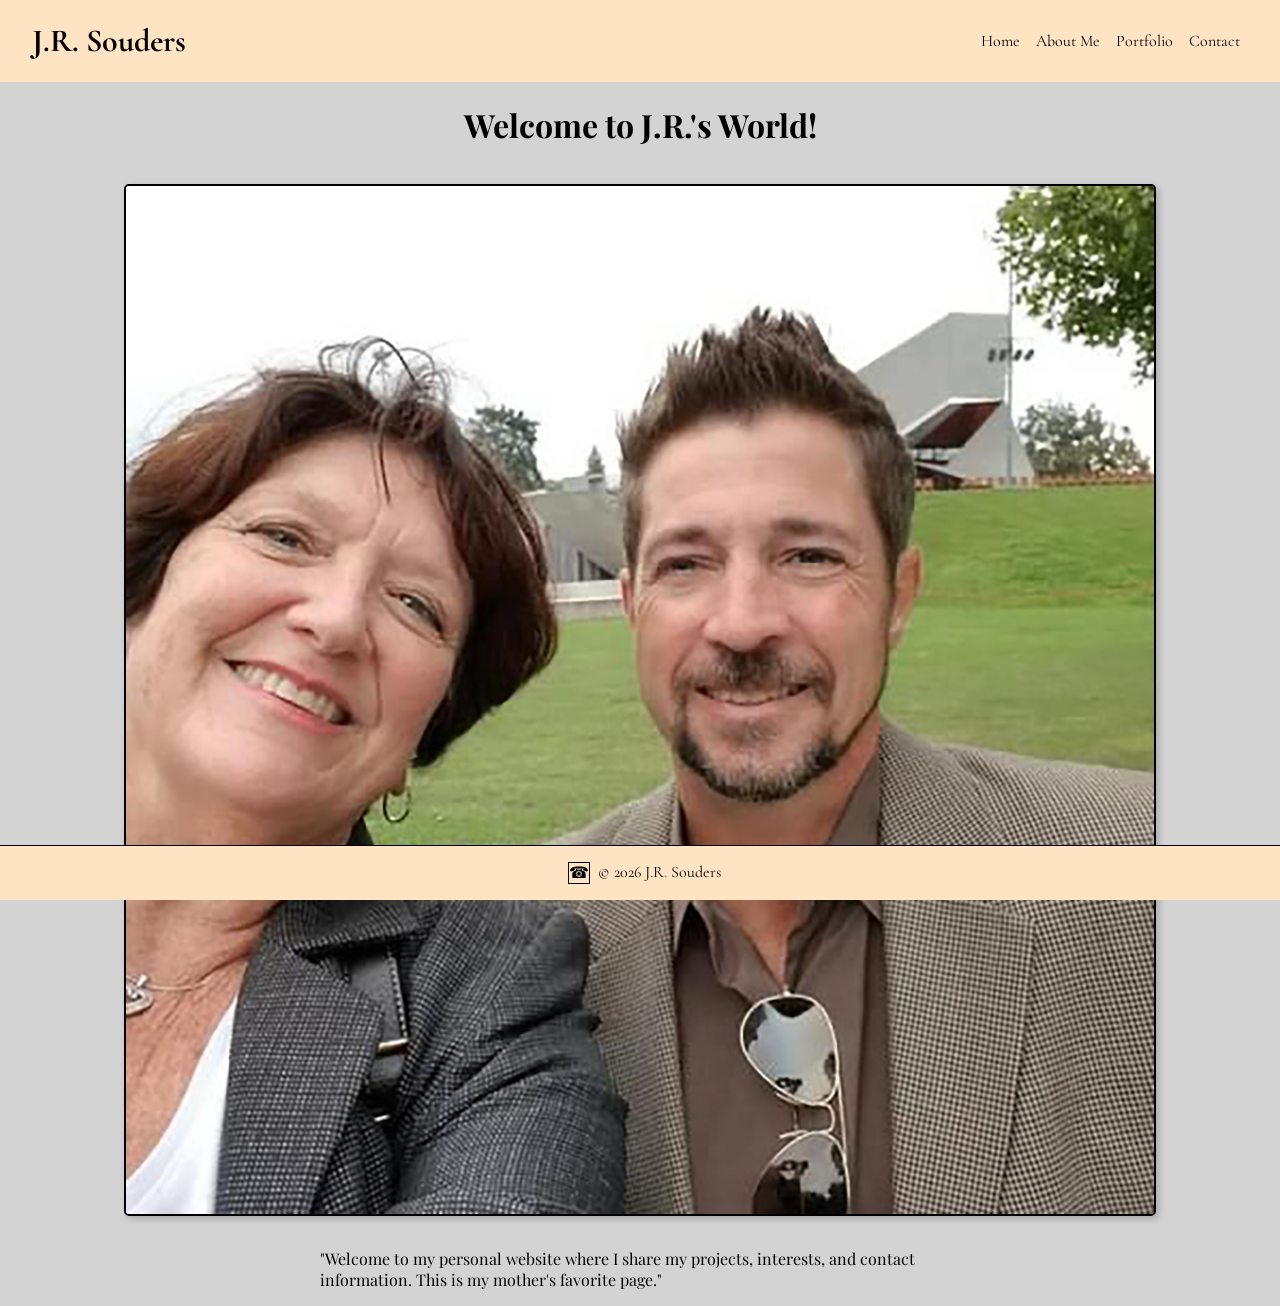
==== index.html @ f0039ef6 "Add project links and details to the images" ====
<!doctype html>
<html lang="en">
  <head>
    <meta charset="UTF-8" />
    <meta name="viewport" content="width=device-width, initial-scale=1.0" />
    <title>Document</title>

    <link rel="stylesheet" href="style.css" />
    <link rel="preconnect" href="https://fonts.googleapis.com" />
    <link rel="preconnect" href="https://fonts.gstatic.com" crossorigin />
    <link
      href="https://fonts.googleapis.com/css2?family=Cormorant+Garamond:ital,wght@0,300..700;1,300..700&family=Playfair+Display:ital,wght@0,400..900;1,400..900&display=swap"
      rel="stylesheet"
    />
  </head>
  <body>
    <header class="cormorant-garamond-normal">
      <h1><a href="index.html">J.R. Souders</a></h1>
      <nav>
        <a href="index.html">Home</a>

        <a href="about.html">About Me</a>

        <a href="portfolio.html">Portfolio</a>

        <a href="contact.html">Contact</a>
      </nav>
    </header>
    <main class="playfair-display-normal">
      <h1>Welcome to J.R.'s World!</h1>

      <img
        src="Yep.jpg"
        alt="Placeholder image on the home page; no subject or scene is shown."
      />
      <p>
        "Welcome to my personal website where I share my projects, interests,
        and contact information. This is my mother's favorite page."
      </p>
    </main>
    <footer class="cormorant-garamond-normal">
      <span style="font-size: 1em; margin-right: 0.5em">&#9742;</span>&copy;
      2026 J.R. Souders
    </footer>
  </body>
</html>
---- style.css ----
body {
  background-color: lightgray;
  margin: 0;
  padding: 0;
}

header {
  display: flex;
  flex-grow: 1;
  padding: 0 2em 0 2em;
  background-color: bisque;
}

nav {
  display: flex;
  flex-grow: 3;
  justify-content: flex-end;
}

nav > a {
  align-content: center;
  padding: 8px;
  color: black;
  text-decoration: none;
}

nav > a:hover {
  color: lightseagreen;
}

li {
  text-decoration: none;
}

img {
  grid-column: 1 / -1;
  justify-self: center;
  /* width: auto;
  height: 100px; */
  border: 2px solid black;
  box-shadow: 3px 3px 7px darkgray;
  margin-top: 1em;
  margin-bottom: 1em;
  border-radius: 5px;
}

p {
  display: block;
  grid-column: 1 / -1;
  justify-self: center;
  width: 50vw;
  font-size: 1em;
}

h1 {
  display: grid;
  grid-column: 1 / -1;
  justify-content: center;
}

main {
  display: grid;
  grid-template-columns: repeat(3, 1fr);
  justify-content: center;
}
section {
  display: grid;
  grid-column: 1 / -1;
  justify-self: center;
}
/* main {
  
  align-items: center;
  grid-template-columns: repeat(3, 1fr);
} */

.cormorant-garamond-normal {
  font-family: "Cormorant Garamond", serif;
  font-optical-sizing: auto;
  font-weight: normal;
  font-style: normal;
}

.playfair-display-normal {
  font-family: "Playfair Display", serif;
  font-optical-sizing: auto;
  font-weight: normal;
  font-style: normal;
}

footer {
  display: flex;
  justify-content: center;
  flex-grow: 1;
  flex-direction: row;
  padding: 1em;
  background-color: bisque;
  bottom: 0;
  position: fixed;
  left: 0;
  right: 0;
  box-sizing: border-box;
  border-top: 1px solid black;
}

footer > span {
  display: flex;
  align-items: flex-start;
  margin-left: 0.5em;
  border: 1px solid black;
}
h1 > a {
  color: inherit;
  text-decoration: none;
}
h1 > a:hover {
  color: lightseagreen;
}
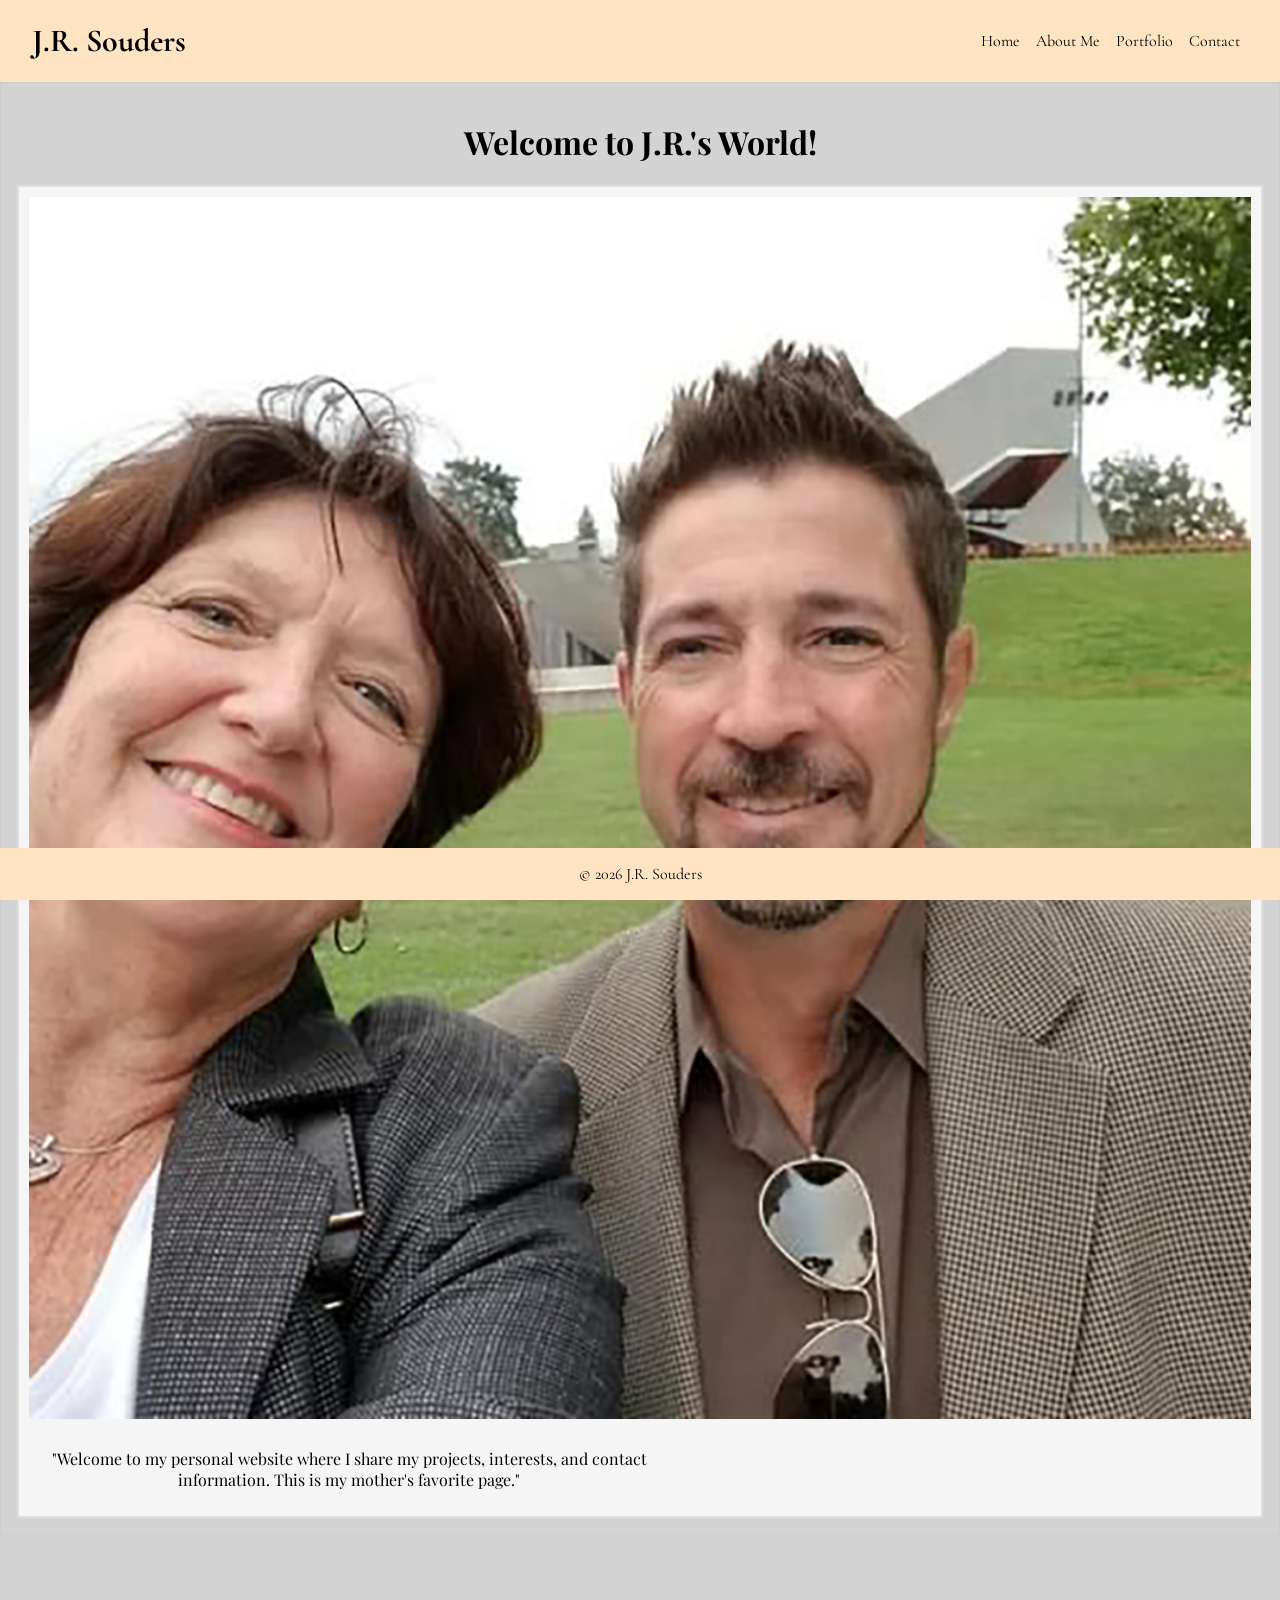
==== commit 8452840f: "Work on Contact & Home pages" ====
--- a/index.html
+++ b/index.html
@@ -26,21 +26,23 @@
         <a href="contact.html">Contact</a>
       </nav>
     </header>
-    <main class="playfair-display-normal">
+    <main class="playfair-display-normal main-index">
       <h1>Welcome to J.R.'s World!</h1>
 
-      <img
-        src="Yep.jpg"
-        alt="Placeholder image on the home page; no subject or scene is shown."
-      />
-      <p>
-        "Welcome to my personal website where I share my projects, interests,
-        and contact information. This is my mother's favorite page."
-      </p>
+      <div class="container">
+        <div class="polaroid">
+          <img
+            src="Graffeneg.jpg"
+            alt="Placeholder image on the home page; no subject or scene is shown."
+          />
+        </div>
+        <p>
+          "Welcome to my personal website where I share my projects, interests,
+          and contact information. This is my mother's favorite page."
+        </p>
+      </div>
     </main>
-    <footer class="cormorant-garamond-normal">
-      <span style="font-size: 1em; margin-right: 0.5em">&#9742;</span>&copy;
-      2026 J.R. Souders
-    </footer>
+    <div class="filler"></div>
+    <footer class="cormorant-garamond-normal">&copy; 2026 J.R. Souders</footer>
   </body>
 </html>
--- a/style.css
+++ b/style.css
@@ -32,16 +32,23 @@
   text-decoration: none;
 }
 
+/* div .polaroid {
+  width: 80%;
+  background-color: white;
+  box-shadow:
+    0 4px 8px 0 rgba(0, 0, 0, 0.2),
+    0 6px 20px 0 rgba(0, 0, 0, 0.19);
+  border: 2px solid #ddd;
+} */
+
 img {
-  grid-column: 1 / -1;
-  justify-self: center;
-  /* width: auto;
-  height: 100px; */
-  border: 2px solid black;
-  box-shadow: 3px 3px 7px darkgray;
-  margin-top: 1em;
-  margin-bottom: 1em;
-  border-radius: 5px;
+  width: 100%;
+}
+
+div.container {
+  text-align: center;
+  padding: 10px 10px;
+  border: 2px solid #ddd;
 }
 
 p {
@@ -62,17 +69,13 @@
   display: grid;
   grid-template-columns: repeat(3, 1fr);
   justify-content: center;
+  padding: 1em;
 }
 section {
   display: grid;
   grid-column: 1 / -1;
   justify-self: center;
 }
-/* main {
-  
-  align-items: center;
-  grid-template-columns: repeat(3, 1fr);
-} */
 
 .cormorant-garamond-normal {
   font-family: "Cormorant Garamond", serif;
@@ -100,19 +103,102 @@
   left: 0;
   right: 0;
   box-sizing: border-box;
-  border-top: 1px solid black;
 }
 
 footer > span {
   display: flex;
   align-items: flex-start;
   margin-left: 0.5em;
-  border: 1px solid black;
-}
+  /* border: 1px solid black; */
+}
+
 h1 > a {
   color: inherit;
   text-decoration: none;
 }
+
 h1 > a:hover {
   color: lightseagreen;
 }
+
+li > a {
+  color: inherit;
+  text-decoration: none;
+  font-size: 2em;
+}
+
+li > a:hover {
+  color: lightseagreen;
+}
+form {
+  display: grid;
+  grid-column: 2 / span 1;
+  justify-self: center;
+  height: 75vh;
+}
+/* Style inputs with type="text", select elements and textareas */
+input[type="text"],
+input[type="email"],
+textarea {
+  width: 100%; /* Full width */
+  padding: 12px; /* Some padding */
+  border: 1px solid #ccc; /* Gray border */
+  border-radius: 4px; /* Rounded borders */
+  box-sizing: border-box; /* Make sure that padding and width stays in place */
+  margin-top: 6px; /* Add a top margin */
+  margin-bottom: 16px; /* Bottom margin */
+  resize: vertical; /* Allow the user to vertically resize the textarea (not horizontally) */
+}
+
+/* Style the submit button with a specific background color etc */
+input[type="submit"] {
+  background-color: #04aa6d;
+  color: white;
+  padding: 12px 20px;
+  border: none;
+  border-radius: 4px;
+  cursor: pointer;
+}
+
+/* When moving the mouse over the submit button, add a darker green color */
+input[type="submit"]:hover {
+  background-color: #45a049;
+}
+
+/* Add a background color and some padding around the form */
+
+.polaroid {
+  /* border: 2px solid #ddd;
+  box-shadow:
+    0 4px 8px 0 rgba(0, 0, 0, 0.2),
+    0 6px 20px 0 rgba(0, 0, 0, 0.19);
+  padding: 10px;
+  margin: 10px; */
+  width: 100%;
+  margin: 0 auto;
+  /* box-shadow:
+    0 4px 8px 0 rgba(0, 0, 0, 0.2),
+    0 6px 20px 0 rgba(0, 0, 0, 0.19);
+  */
+  margin-bottom: 25px;
+}
+.container {
+  /* 
+   */
+  text-align: center;
+  padding: 10px 20px;
+  background-color: #f5f5f5;
+}
+.main-index {
+  display: flex;
+  flex-direction: column;
+  text-align: left;
+  justify-content: center;
+  min-height: 100vh;
+  border: 1px solid #ccc;
+}
+.filler {
+  height: 35vh;
+  width: 100%;
+  flex-shrink: 0;
+}
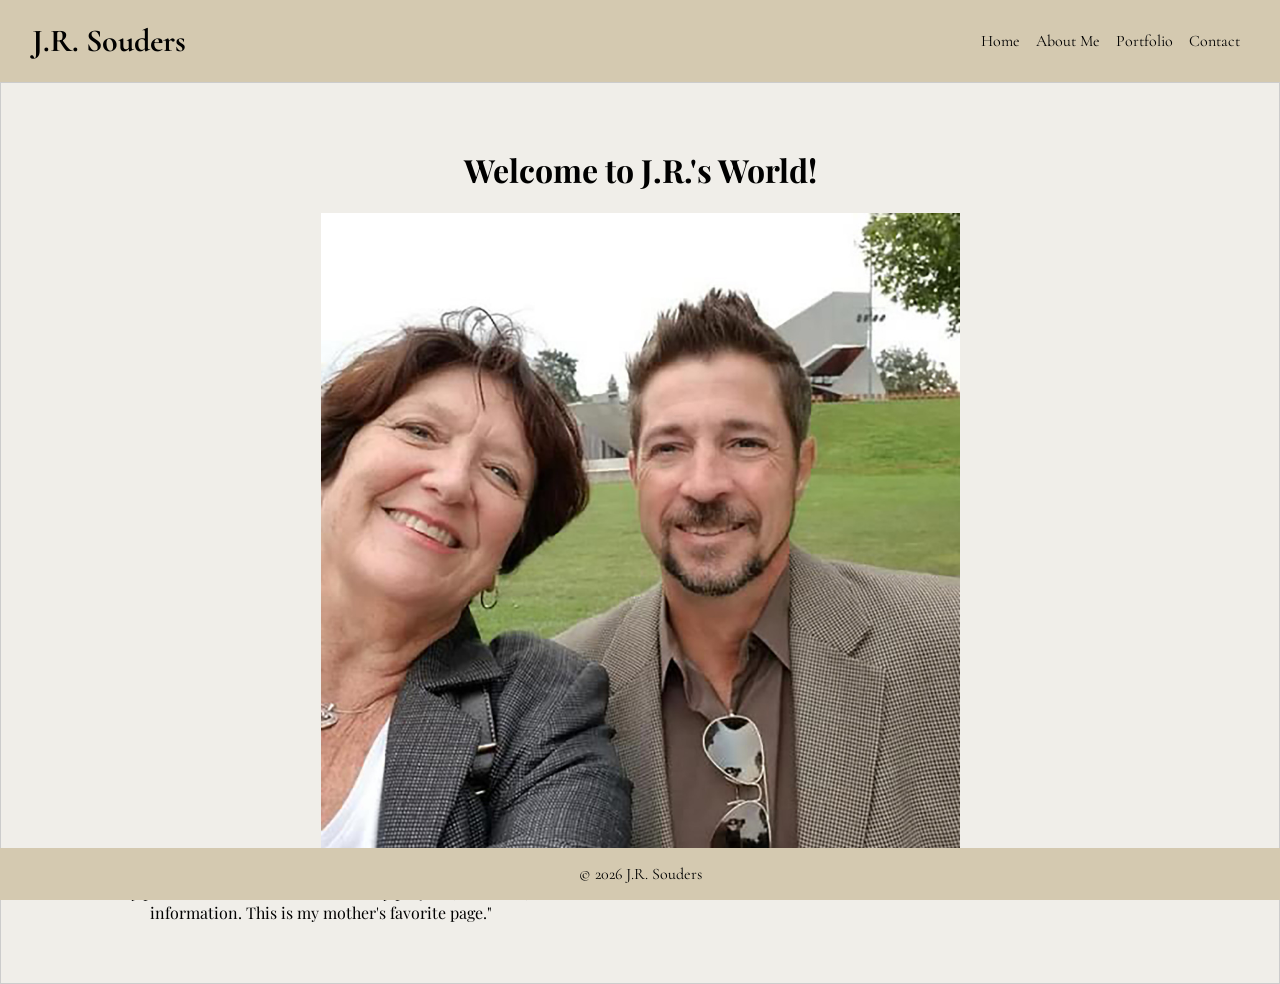
==== commit 037a4545: "Add color scheme" ====
--- a/index.html
+++ b/index.html
@@ -33,7 +33,7 @@
         <div class="polaroid">
           <img
             src="Graffeneg.jpg"
-            alt="Placeholder image on the home page; no subject or scene is shown."
+            alt="A photo of my visit to Graffeneg Castle, Austria with my mother."
           />
         </div>
         <p>
@@ -42,7 +42,7 @@
         </p>
       </div>
     </main>
-    <div class="filler"></div>
+    <!-- <div class="filler"></div> -->
     <footer class="cormorant-garamond-normal">&copy; 2026 J.R. Souders</footer>
   </body>
 </html>
--- a/style.css
+++ b/style.css
@@ -1,5 +1,5 @@
 body {
-  background-color: lightgray;
+  background-color: #e8e8e4;
   margin: 0;
   padding: 0;
 }
@@ -8,7 +8,7 @@
   display: flex;
   flex-grow: 1;
   padding: 0 2em 0 2em;
-  background-color: bisque;
+  background-color: var(--color-3);
 }
 
 nav {
@@ -25,30 +25,15 @@
 }
 
 nav > a:hover {
-  color: lightseagreen;
+  color: var(--color-5);
 }
 
 li {
   text-decoration: none;
 }
 
-/* div .polaroid {
-  width: 80%;
-  background-color: white;
-  box-shadow:
-    0 4px 8px 0 rgba(0, 0, 0, 0.2),
-    0 6px 20px 0 rgba(0, 0, 0, 0.19);
-  border: 2px solid #ddd;
-} */
-
 img {
-  width: 100%;
-}
-
-div.container {
-  text-align: center;
-  padding: 10px 10px;
-  border: 2px solid #ddd;
+  width: 50%;
 }
 
 p {
@@ -65,16 +50,94 @@
   justify-content: center;
 }
 
-main {
+/* main {
   display: grid;
   grid-template-columns: repeat(3, 1fr);
   justify-content: center;
   padding: 1em;
-}
+} */
 section {
   display: grid;
   grid-column: 1 / -1;
   justify-self: center;
+}
+
+label {
+  display: flex;
+  align-items: flex-start;
+}
+
+footer {
+  display: flex;
+  justify-content: center;
+  flex-grow: 1;
+  flex-direction: row;
+  padding: 1em;
+  background-color: var(--color-3);
+  bottom: 0;
+  position: fixed;
+  left: 0;
+  right: 0;
+  box-sizing: border-box;
+}
+
+footer > span {
+  display: flex;
+  align-items: flex-start;
+  margin-left: 0.5em;
+  /* border: 1px solid black; */
+}
+
+h1 > a {
+  color: inherit;
+  text-decoration: none;
+}
+
+h1 > a:hover {
+  color: var(--color-5);
+}
+
+li > a {
+  color: inherit;
+  text-decoration: none;
+  font-size: 2em;
+}
+
+li > a:hover {
+  color: var(--color-5);
+}
+form {
+  display: grid;
+  grid-column: 2 / span 1;
+  justify-self: center;
+  height: 75vh;
+}
+
+input[type="text"],
+input[type="email"],
+textarea {
+  width: 100%;
+  padding: 12px;
+  border: 1px solid #ccc;
+  border-radius: 4px;
+  box-sizing: border-box;
+  margin-top: 6px;
+  margin-bottom: 16px;
+  resize: vertical;
+}
+
+input[type="submit"] {
+  background-color: var(--color-5);
+  color: var(--color-2);
+  padding: 12px 20px;
+  border: none;
+  border-radius: 4px;
+  cursor: pointer;
+}
+
+input[type="submit"]:hover {
+  background-color: var(--color-2);
+  color: var(--color-5);
 }
 
 .cormorant-garamond-normal {
@@ -91,114 +154,51 @@
   font-style: normal;
 }
 
-footer {
-  display: flex;
-  justify-content: center;
-  flex-grow: 1;
-  flex-direction: row;
-  padding: 1em;
-  background-color: bisque;
-  bottom: 0;
-  position: fixed;
-  left: 0;
-  right: 0;
-  box-sizing: border-box;
-}
-
-footer > span {
-  display: flex;
-  align-items: flex-start;
-  margin-left: 0.5em;
-  /* border: 1px solid black; */
-}
-
-h1 > a {
-  color: inherit;
-  text-decoration: none;
-}
-
-h1 > a:hover {
-  color: lightseagreen;
-}
-
-li > a {
-  color: inherit;
-  text-decoration: none;
-  font-size: 2em;
-}
-
-li > a:hover {
-  color: lightseagreen;
-}
-form {
-  display: grid;
-  grid-column: 2 / span 1;
-  justify-self: center;
-  height: 75vh;
-}
-/* Style inputs with type="text", select elements and textareas */
-input[type="text"],
-input[type="email"],
-textarea {
-  width: 100%; /* Full width */
-  padding: 12px; /* Some padding */
-  border: 1px solid #ccc; /* Gray border */
-  border-radius: 4px; /* Rounded borders */
-  box-sizing: border-box; /* Make sure that padding and width stays in place */
-  margin-top: 6px; /* Add a top margin */
-  margin-bottom: 16px; /* Bottom margin */
-  resize: vertical; /* Allow the user to vertically resize the textarea (not horizontally) */
-}
-
-/* Style the submit button with a specific background color etc */
-input[type="submit"] {
-  background-color: #04aa6d;
-  color: white;
-  padding: 12px 20px;
-  border: none;
-  border-radius: 4px;
-  cursor: pointer;
-}
-
-/* When moving the mouse over the submit button, add a darker green color */
-input[type="submit"]:hover {
-  background-color: #45a049;
-}
-
-/* Add a background color and some padding around the form */
-
 .polaroid {
-  /* border: 2px solid #ddd;
-  box-shadow:
-    0 4px 8px 0 rgba(0, 0, 0, 0.2),
-    0 6px 20px 0 rgba(0, 0, 0, 0.19);
-  padding: 10px;
-  margin: 10px; */
   width: 100%;
   margin: 0 auto;
-  /* box-shadow:
-    0 4px 8px 0 rgba(0, 0, 0, 0.2),
-    0 6px 20px 0 rgba(0, 0, 0, 0.19);
-  */
   margin-bottom: 25px;
 }
-.container {
-  /* 
-   */
+
+/* .container { 
+  display: flex;
   text-align: center;
-  padding: 10px 20px;
-  background-color: #f5f5f5;
-}
+  flex-direction: column;
+  padding: 10px 10px;
+  background-color: var(--color-4);
+  width: 53vw;
+  align-self: center;
+  justify-content: center;
+  align-items: center;
+  border: 1px solid black;
+} */
+
 .main-index {
   display: flex;
   flex-direction: column;
-  text-align: left;
+  text-align: center;
   justify-content: center;
   min-height: 100vh;
   border: 1px solid #ccc;
-}
+  background-color: var(--color-1);
+}
+
 .filler {
   height: 35vh;
   width: 100%;
   flex-shrink: 0;
 }
+
+.form-contact {
+  padding: 1em;
+  border-radius: 4px;
+  box-shadow: 0 4px 8px 0 rgba(0, 0, 0, 0.2);
+  background-color: var(--color-4);
+}
+:root {
+  --color-1: #f0eee9;
+  --color-2: #e8e0d0;
+  --color-3: #d4c9b0;
+  --color-4: #c4a882;
+  --color-5: #9e7b56;
+}
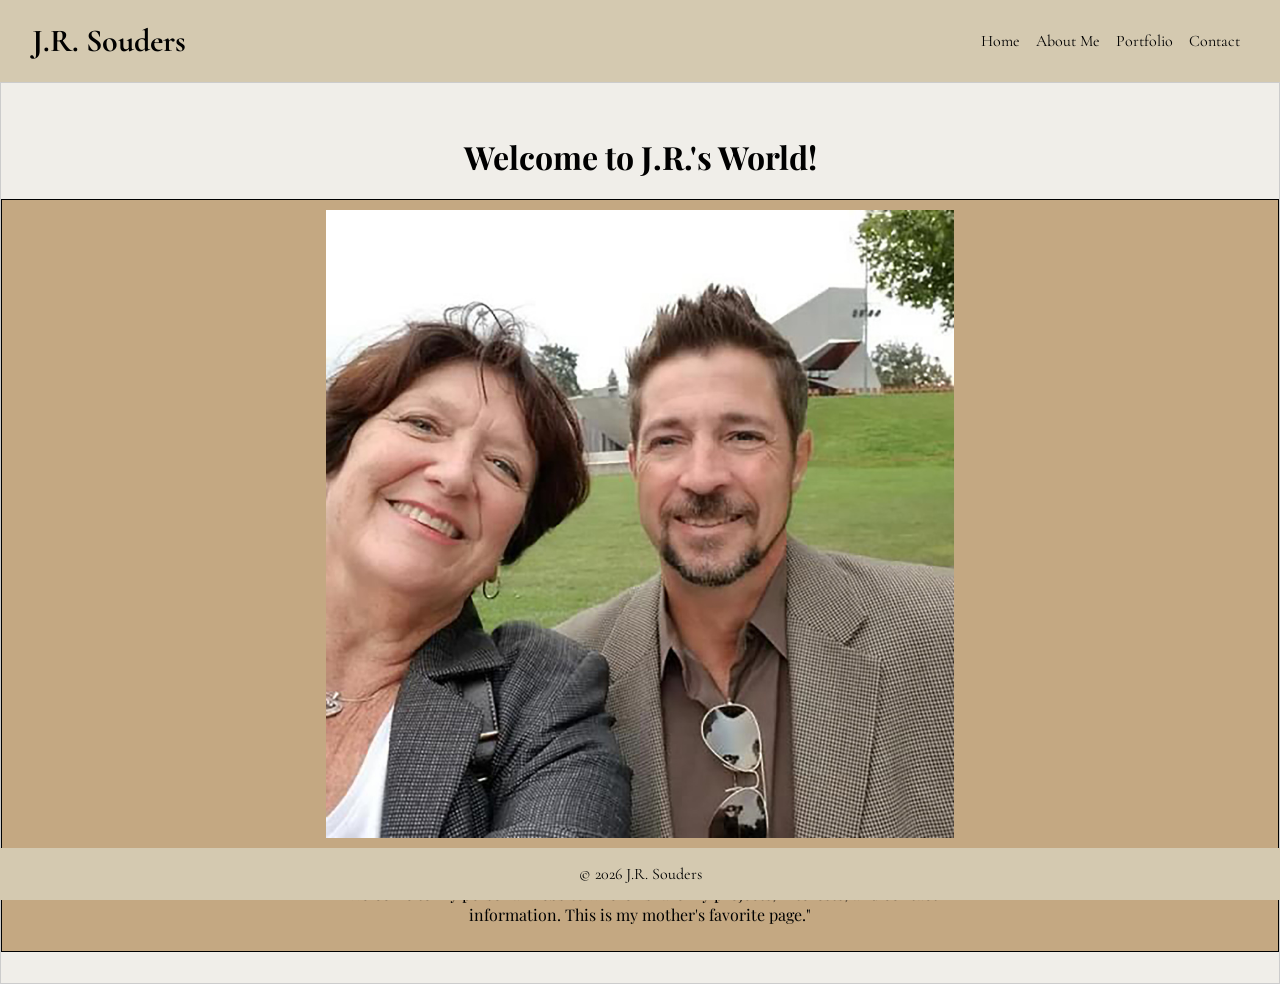
==== commit 7df7c8f7: "Format main section in About  Me" ====
--- a/index.html
+++ b/index.html
@@ -29,7 +29,8 @@
     <main class="playfair-display-normal main-index">
       <h1>Welcome to J.R.'s World!</h1>
 
-      <div class="container">
+      <div>
+        <div class="container">
         <div class="polaroid">
           <img
             src="Graffeneg.jpg"
--- a/style.css
+++ b/style.css
@@ -61,7 +61,13 @@
   grid-column: 1 / -1;
   justify-self: center;
 }
-
+section.sec-abt {
+  background-color: var(--color-2);
+  display: grid;
+  grid-template-columns: repeat(2, 1fr);
+  gap: 1em;
+  grid-template-rows: repeat(2, 1fr);
+}
 label {
   display: flex;
   align-items: flex-start;
@@ -127,8 +133,8 @@
 }
 
 input[type="submit"] {
-  background-color: var(--color-5);
-  color: var(--color-2);
+  background-color: var(--color-1);
+  color: brown;
   padding: 12px 20px;
   border: none;
   border-radius: 4px;
@@ -160,18 +166,19 @@
   margin-bottom: 25px;
 }
 
-/* .container { 
+.container {
   display: flex;
   text-align: center;
   flex-direction: column;
   padding: 10px 10px;
   background-color: var(--color-4);
-  width: 53vw;
-  align-self: center;
-  justify-content: center;
+  /* width: 53vw; */
+  /* align-self: center;
+  justify-content: center;
+   */
+  border: 1px solid black;
   align-items: center;
-  border: 1px solid black;
-} */
+}
 
 .main-index {
   display: flex;
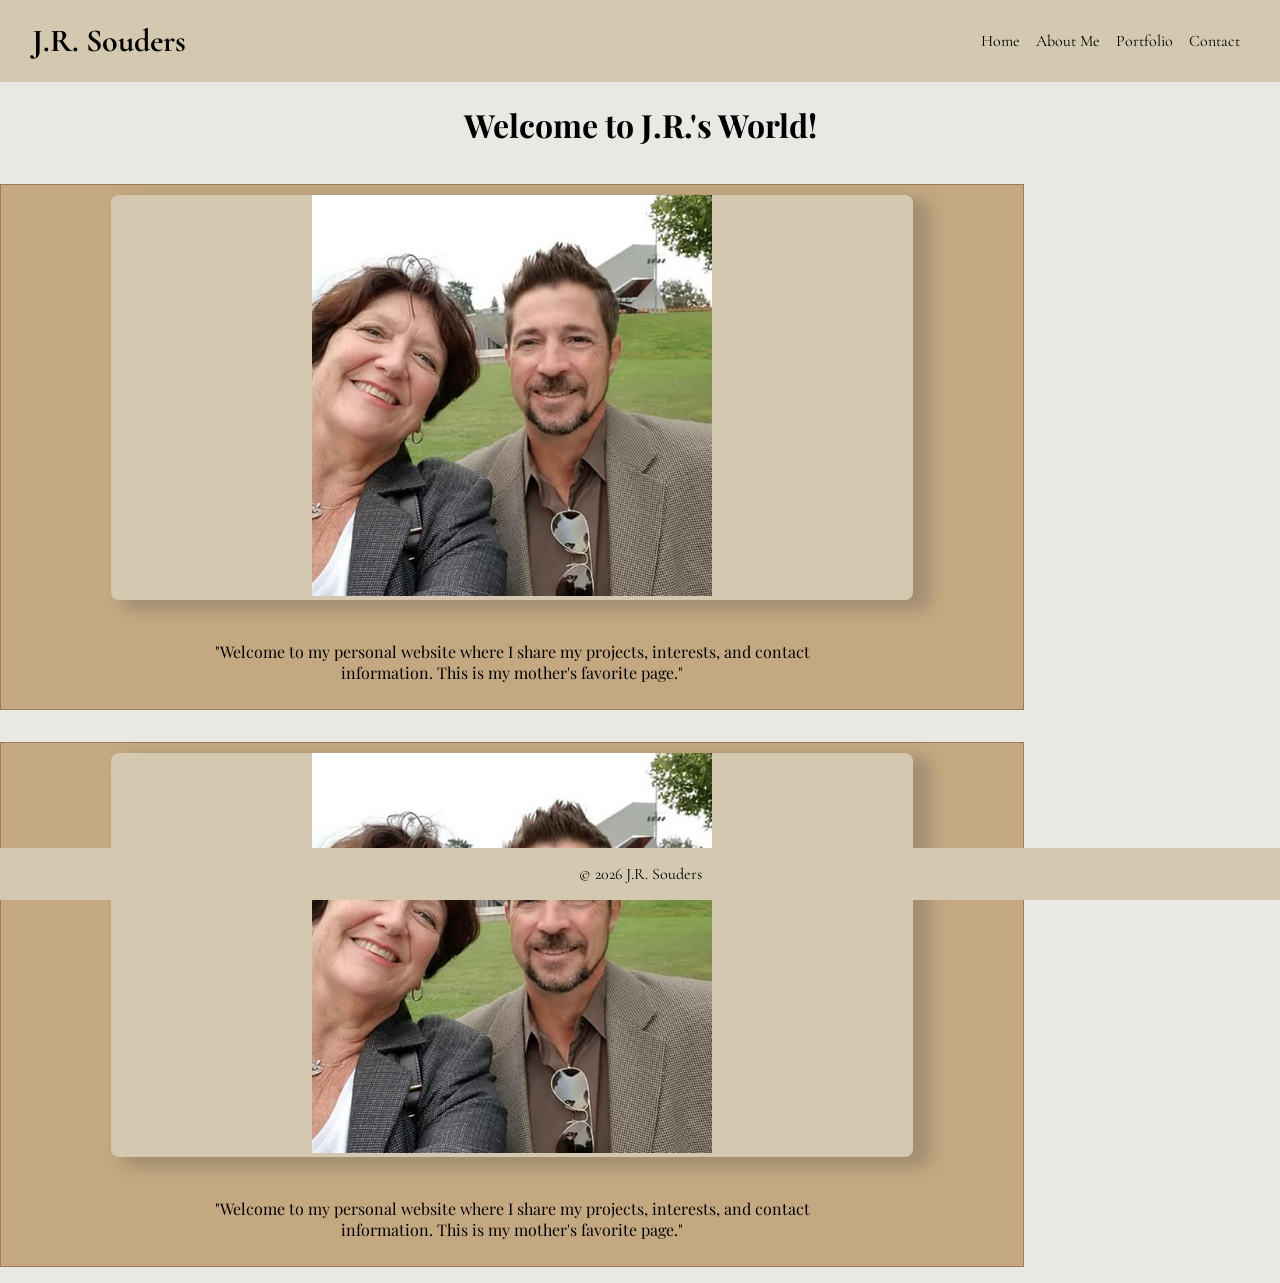
==== commit 4e9ae9dc: "Tidy up the code" ====
--- a/index.html
+++ b/index.html
@@ -3,9 +3,9 @@
   <head>
     <meta charset="UTF-8" />
     <meta name="viewport" content="width=device-width, initial-scale=1.0" />
-    <title>Document</title>
+    <title>Personal Website</title>
 
-    <link rel="stylesheet" href="style.css" />
+    <link rel="stylesheet" href="home.css" />
     <link rel="preconnect" href="https://fonts.googleapis.com" />
     <link rel="preconnect" href="https://fonts.gstatic.com" crossorigin />
     <link
@@ -26,10 +26,31 @@
         <a href="contact.html">Contact</a>
       </nav>
     </header>
+
+    <!-- Main content section -->
+   
     <main class="playfair-display-normal main-index">
       <h1>Welcome to J.R.'s World!</h1>
 
-      <div>
+<!-- Main container -->
+
+      <div class="divsize">
+        <div class="container">
+        <div class="polaroid">
+          <img
+            src="Graffeneg.jpg"
+            alt="A photo of my visit to Graffeneg Castle, Austria with my mother."
+          />
+        </div>
+        <p>
+          "Welcome to my personal website where I share my projects, interests,
+          and contact information. This is my mother's favorite page."
+        </p>
+      </div>
+
+      <!-- Second container used as a placeholder -->
+     
+      <div class="divsize">
         <div class="container">
         <div class="polaroid">
           <img
--- a/home.css
+++ b/home.css
@@ -0,0 +1,173 @@
+body {
+  background-color: #e8e8e4;
+  margin: 0;
+  padding: 0;
+}
+
+/* Persistent header */
+
+header {
+  display: flex;
+  flex-grow: 1;
+  padding: 0 2em 0 2em;
+  background-color: var(--color-3);
+}
+
+nav {
+  display: flex;
+  flex-grow: 3;
+  justify-content: flex-end;
+}
+
+nav > a {
+  align-content: center;
+  padding: 8px;
+  color: black;
+  text-decoration: none;
+}
+
+nav > a:hover {
+  color: var(--color-5);
+}
+
+/*  */
+
+/* li {
+  text-decoration: none;
+} */
+
+img {
+  width: 50%;
+}
+
+p {
+  display: block;
+  grid-column: 1 / -1;
+  justify-self: center;
+  width: 50vw;
+  font-size: 1em;
+}
+
+h1 {
+  display: grid;
+  grid-column: 1 / -1;
+  justify-content: center;
+}
+
+/* main {
+  display: grid;
+  grid-template-columns: repeat(3, 1fr);
+  justify-content: center;
+  padding: 1em;
+} */
+section {
+  display: grid;
+  grid-column: 1 / -1;
+  justify-self: center;
+}
+
+footer {
+  display: flex;
+  justify-content: center;
+  flex-grow: 1;
+  flex-direction: row;
+  padding: 1em;
+  background-color: var(--color-3);
+  bottom: 0;
+  position: fixed;
+  left: 0;
+  right: 0;
+  box-sizing: border-box;
+}
+
+footer > span {
+  display: flex;
+  align-items: flex-start;
+  margin-left: 0.5em;
+  /* border: 1px solid black; */
+}
+
+h1 > a {
+  color: inherit;
+  text-decoration: none;
+}
+
+h1 > a:hover {
+  color: var(--color-5);
+}
+
+li > a {
+  color: inherit;
+  text-decoration: none;
+  font-size: 2em;
+}
+
+li > a:hover {
+  color: var(--color-5);
+}
+
+.divsize {
+  width: 80vw;
+  justify-self: center;
+  display: flex;
+  flex-direction: column;
+}
+
+.cormorant-garamond-normal {
+  font-family: "Cormorant Garamond", serif;
+  font-optical-sizing: auto;
+  font-weight: normal;
+  font-style: normal;
+}
+
+.playfair-display-normal {
+  font-family: "Playfair Display", serif;
+  font-optical-sizing: auto;
+  font-weight: normal;
+  font-style: normal;
+}
+
+.polaroid {
+  width: 80%;
+  margin: 0 auto;
+  margin-bottom: 25px;
+  /* box-shadow: 0 4px 8px 0 rgba(0, 0, 0, 0.2); */
+  box-shadow: 14px 7px 15px 3px rgba(77, 77, 73, 0.28);
+  border-radius: 8px;
+  background-color: var(--color-3);
+}
+
+.container {
+  display: flex;
+  text-align: center;
+  flex-direction: column;
+  padding: 10px 10px;
+  background-color: var(--color-4);
+  /* width: 53vw; */
+  align-self: center;
+  justify-content: center;
+  border: 1px solid var(--color-5);
+  align-items: center;
+  margin: 1em 0;
+}
+
+.filler {
+  height: 35vh;
+  width: 100%;
+  flex-shrink: 0;
+}
+
+.form-contact {
+  padding: 1em;
+  border-radius: 4px;
+  box-shadow: 0 4px 8px 0 rgba(0, 0, 0, 0.2);
+  background-color: var(--color-4);
+}
+
+:root {
+  --color-1: #f0eee9;
+  --color-2: #e8e0d0;
+  --color-3: #d4c9b0;
+  --color-4: #c4a882;
+  --color-5: #9e7b56;
+}
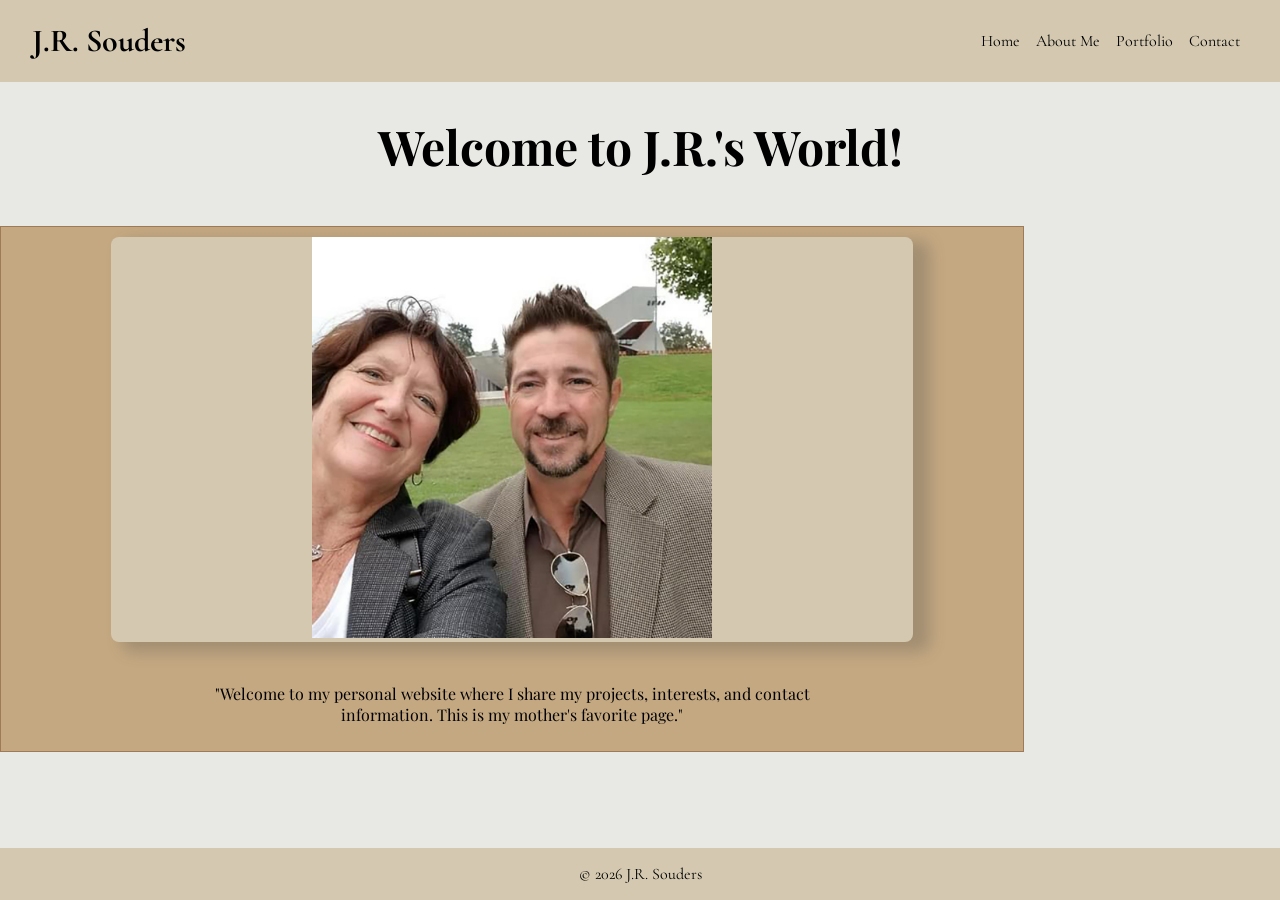
==== commit ce3c0e64: "Unify layout" ====
--- a/index.html
+++ b/index.html
@@ -15,7 +15,7 @@
   </head>
   <body>
     <header class="cormorant-garamond-normal">
-      <h1><a href="index.html">J.R. Souders</a></h1>
+      <h1>J.R. Souders</h1>
       <nav>
         <a href="index.html">Home</a>
 
@@ -30,8 +30,8 @@
     <!-- Main content section -->
    
     <main class="playfair-display-normal main-index">
-      <h1>Welcome to J.R.'s World!</h1>
-
+<div class="index-title">
+<h1>Welcome to J.R.'s World!</h1></div>
 <!-- Main container -->
 
       <div class="divsize">
@@ -50,10 +50,10 @@
 
       <!-- Second container used as a placeholder -->
      
-      <div class="divsize">
+      <!-- <div class="divsize">
         <div class="container">
         <div class="polaroid">
-          <img
+          <img 
             src="Graffeneg.jpg"
             alt="A photo of my visit to Graffeneg Castle, Austria with my mother."
           />
@@ -62,9 +62,9 @@
           "Welcome to my personal website where I share my projects, interests,
           and contact information. This is my mother's favorite page."
         </p>
-      </div>
+      </div> -->
     </main>
-    <!-- <div class="filler"></div> -->
+    
     <footer class="cormorant-garamond-normal">&copy; 2026 J.R. Souders</footer>
   </body>
 </html>
--- a/home.css
+++ b/home.css
@@ -11,6 +11,10 @@
   flex-grow: 1;
   padding: 0 2em 0 2em;
   background-color: var(--color-3);
+  position: sticky;
+  top: 0;
+  left: 0;
+  right: 0;
 }
 
 nav {
@@ -131,7 +135,6 @@
   width: 80%;
   margin: 0 auto;
   margin-bottom: 25px;
-  /* box-shadow: 0 4px 8px 0 rgba(0, 0, 0, 0.2); */
   box-shadow: 14px 7px 15px 3px rgba(77, 77, 73, 0.28);
   border-radius: 8px;
   background-color: var(--color-3);
@@ -150,20 +153,11 @@
   align-items: center;
   margin: 1em 0;
 }
-
-.filler {
-  height: 35vh;
-  width: 100%;
-  flex-shrink: 0;
+.index-title {
+  text-align: center;
+  font-size: 1.5em;
+  margin: 1em 0;
 }
-
-.form-contact {
-  padding: 1em;
-  border-radius: 4px;
-  box-shadow: 0 4px 8px 0 rgba(0, 0, 0, 0.2);
-  background-color: var(--color-4);
-}
-
 :root {
   --color-1: #f0eee9;
   --color-2: #e8e0d0;
@@ -171,3 +165,9 @@
   --color-4: #c4a882;
   --color-5: #9e7b56;
 }
+@media (max-width: 768px) {
+  section {
+    grid-template-columns: 1fr;
+    grid-template-rows: auto;
+  }
+}
